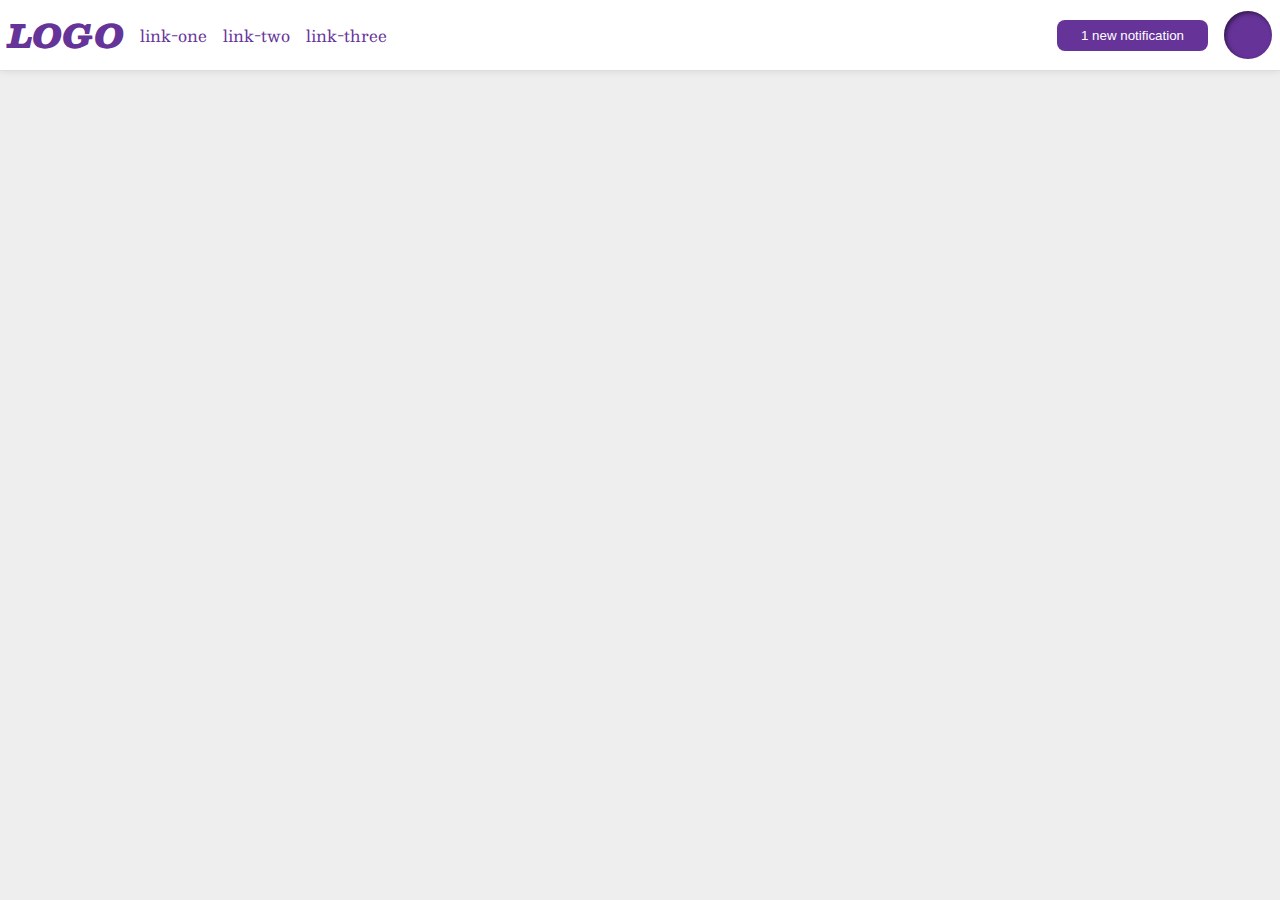
==== flex/03-flex-header-2/index.html @ 2ba380ad "Initial commit with local changes" ====
<!DOCTYPE html>
<html lang="en">
  <head>
    <meta charset="UTF-8">
    <meta http-equiv="X-UA-Compatible" content="IE=edge">
    <meta name="viewport" content="width=device-width, initial-scale=1.0">
    <title>Flex Header 2</title>
    <link rel="stylesheet" href="style.css">
  </head>
  <body>
        <div class="header">
            <div class="left-items">
                <div class="logo">
                    LOGO
                </div>
                <ul class="links">
                    <li><a href="google.com">link-one</a></li>
                    <li><a href="google.com">link-two</a></li>
                    <li><a href="google.com">link-three</a></li>
                </ul>
            </div>
            <div class="right-items">
                <button class="notifications">
                    1 new notification
                </button>
                <div class="profile-image"></div>
            </div>
        </div>
  </body>
</html>
---- flex/03-flex-header-2/style.css ----
/* this is some magical font-importing.  
you'll learn about it later. */
@import url('https://fonts.googleapis.com/css2?family=Besley:ital,wght@0,400;1,900&display=swap');

body {
  margin: 0;
  background: #eee;
  font-family: Besley, serif;
}

.header {
  background: white;
  border-bottom: 1px solid #ddd;
  box-shadow: 0 0 8px rgba(0,0,0,.1);
  display: flex;
  justify-content: space-between;
  align-items: center;
  padding: 8px;
}

.profile-image {
  background: rebeccapurple;
  box-shadow: inset 2px 2px 4px rgba(0,0,0,.5);
  border-radius: 50%;
  width: 48px;
  height: 48px;
}

.logo {
  color: rebeccapurple;
  font-size: 32px;
  font-weight: 900;
  font-style: italic;
}

button {
  border: none;
  border-radius: 8px;
  background: rebeccapurple;
  color: white;
  padding: 8px 24px;
}

a {
  /* this removes the line under our links */
  text-decoration: none;
  color: rebeccapurple;
}

ul {
  list-style-type: none;
  display: flex;
  gap: 16px;
  margin: 0;
  padding: 0;
}

.left-items, .right-items{
    display: flex;
    gap: 16px;
    align-items: center;
}
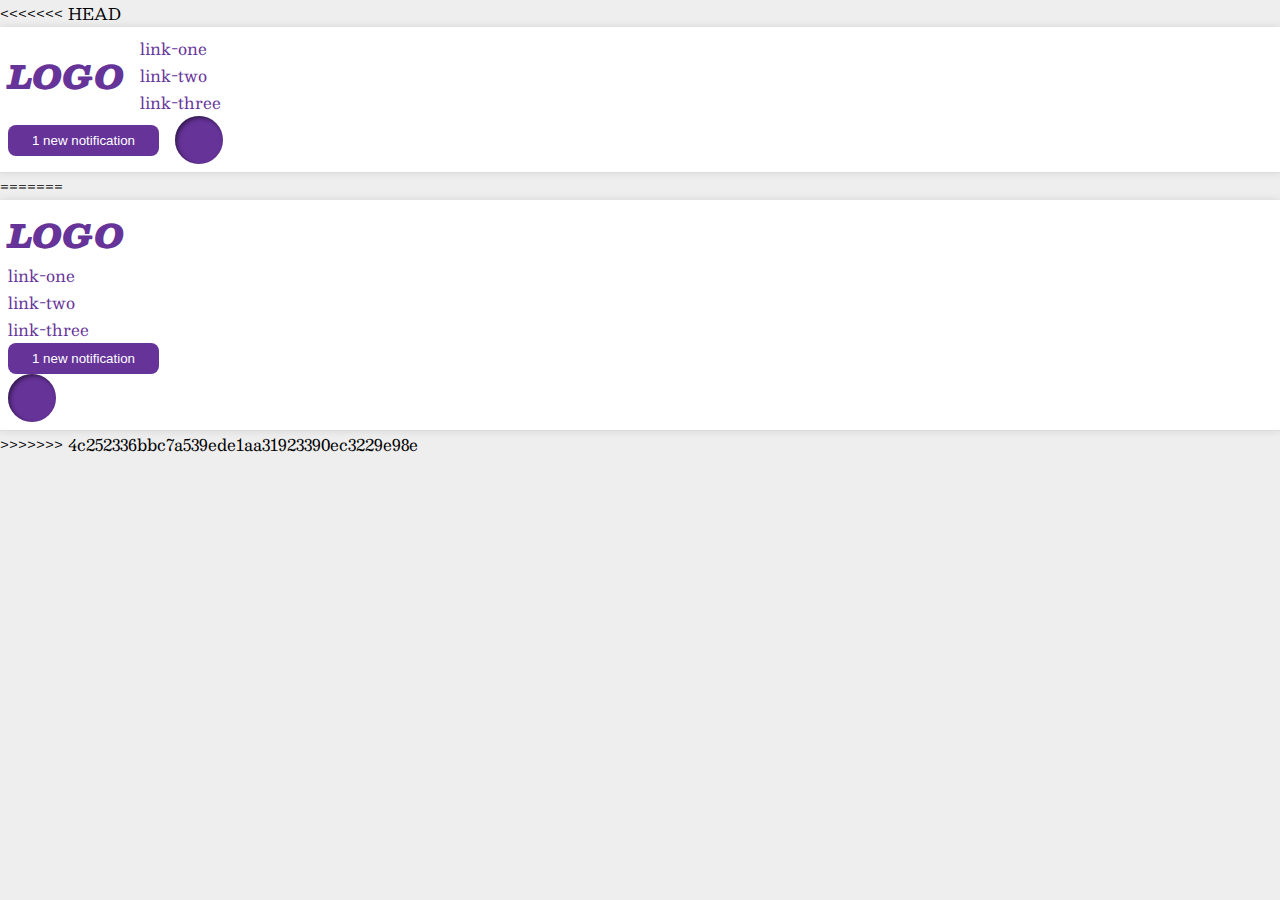
==== commit 84ddb376: "Pull, merge and resolve conflicts" ====
--- a/flex/03-flex-header-2/index.html
+++ b/flex/03-flex-header-2/index.html
@@ -8,6 +8,7 @@
     <link rel="stylesheet" href="style.css">
   </head>
   <body>
+<<<<<<< HEAD
         <div class="header">
             <div class="left-items">
                 <div class="logo">
@@ -26,5 +27,21 @@
                 <div class="profile-image"></div>
             </div>
         </div>
+=======
+    <div class="header">
+      <div class="logo">
+        LOGO
+      </div>
+      <ul class="links">
+        <li><a href="https://google.com">link-one</a></li>
+        <li><a href="https://google.com">link-two</a></li>
+        <li><a href="https://google.com">link-three</a></li>
+      </ul>
+      <button class="notifications">
+        1 new notification
+      </button>
+      <div class="profile-image"></div>
+    </div>
+>>>>>>> 4c252336bbc7a539ede1aa31923390ec3229e98e
   </body>
 </html>--- a/flex/03-flex-header-2/style.css
+++ b/flex/03-flex-header-2/style.css
@@ -12,10 +12,13 @@
   background: white;
   border-bottom: 1px solid #ddd;
   box-shadow: 0 0 8px rgba(0,0,0,.1);
+<<<<<<< HEAD
   display: flex;
   justify-content: space-between;
   align-items: center;
   padding: 8px;
+=======
+>>>>>>> 4c252336bbc7a539ede1aa31923390ec3229e98e
 }
 
 .profile-image {
@@ -49,6 +52,7 @@
 
 ul {
   list-style-type: none;
+<<<<<<< HEAD
   display: flex;
   gap: 16px;
   margin: 0;
@@ -59,4 +63,6 @@
     display: flex;
     gap: 16px;
     align-items: center;
+=======
+>>>>>>> 4c252336bbc7a539ede1aa31923390ec3229e98e
 }
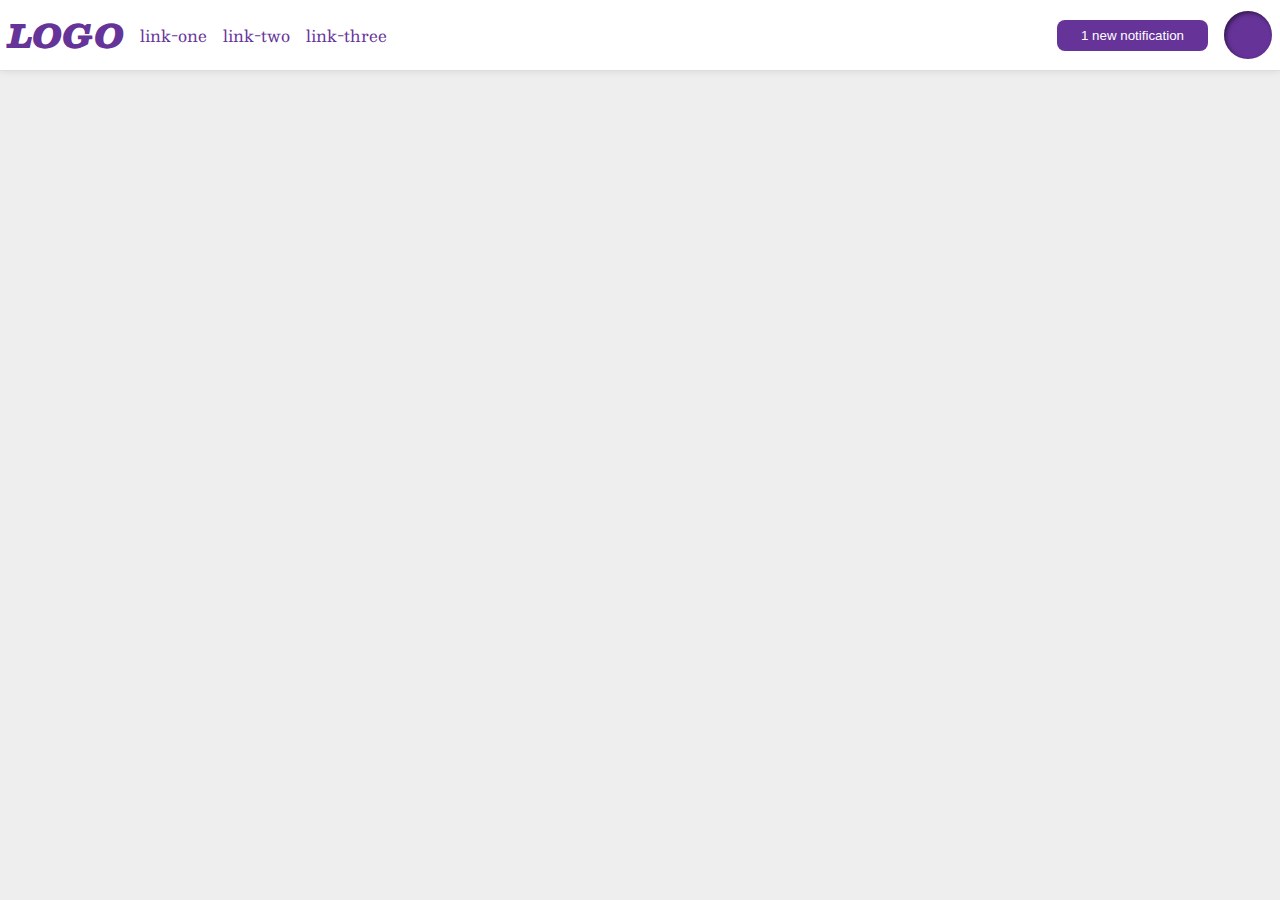
==== commit 5e82df14: "Remove duplicate files" ====
--- a/flex/03-flex-header-2/index.html
+++ b/flex/03-flex-header-2/index.html
@@ -8,7 +8,6 @@
     <link rel="stylesheet" href="style.css">
   </head>
   <body>
-<<<<<<< HEAD
         <div class="header">
             <div class="left-items">
                 <div class="logo">
@@ -27,21 +26,5 @@
                 <div class="profile-image"></div>
             </div>
         </div>
-=======
-    <div class="header">
-      <div class="logo">
-        LOGO
-      </div>
-      <ul class="links">
-        <li><a href="https://google.com">link-one</a></li>
-        <li><a href="https://google.com">link-two</a></li>
-        <li><a href="https://google.com">link-three</a></li>
-      </ul>
-      <button class="notifications">
-        1 new notification
-      </button>
-      <div class="profile-image"></div>
-    </div>
->>>>>>> 4c252336bbc7a539ede1aa31923390ec3229e98e
   </body>
 </html>--- a/flex/03-flex-header-2/style.css
+++ b/flex/03-flex-header-2/style.css
@@ -12,13 +12,10 @@
   background: white;
   border-bottom: 1px solid #ddd;
   box-shadow: 0 0 8px rgba(0,0,0,.1);
-<<<<<<< HEAD
   display: flex;
   justify-content: space-between;
   align-items: center;
   padding: 8px;
-=======
->>>>>>> 4c252336bbc7a539ede1aa31923390ec3229e98e
 }
 
 .profile-image {
@@ -52,7 +49,6 @@
 
 ul {
   list-style-type: none;
-<<<<<<< HEAD
   display: flex;
   gap: 16px;
   margin: 0;
@@ -63,6 +59,4 @@
     display: flex;
     gap: 16px;
     align-items: center;
-=======
->>>>>>> 4c252336bbc7a539ede1aa31923390ec3229e98e
 }
